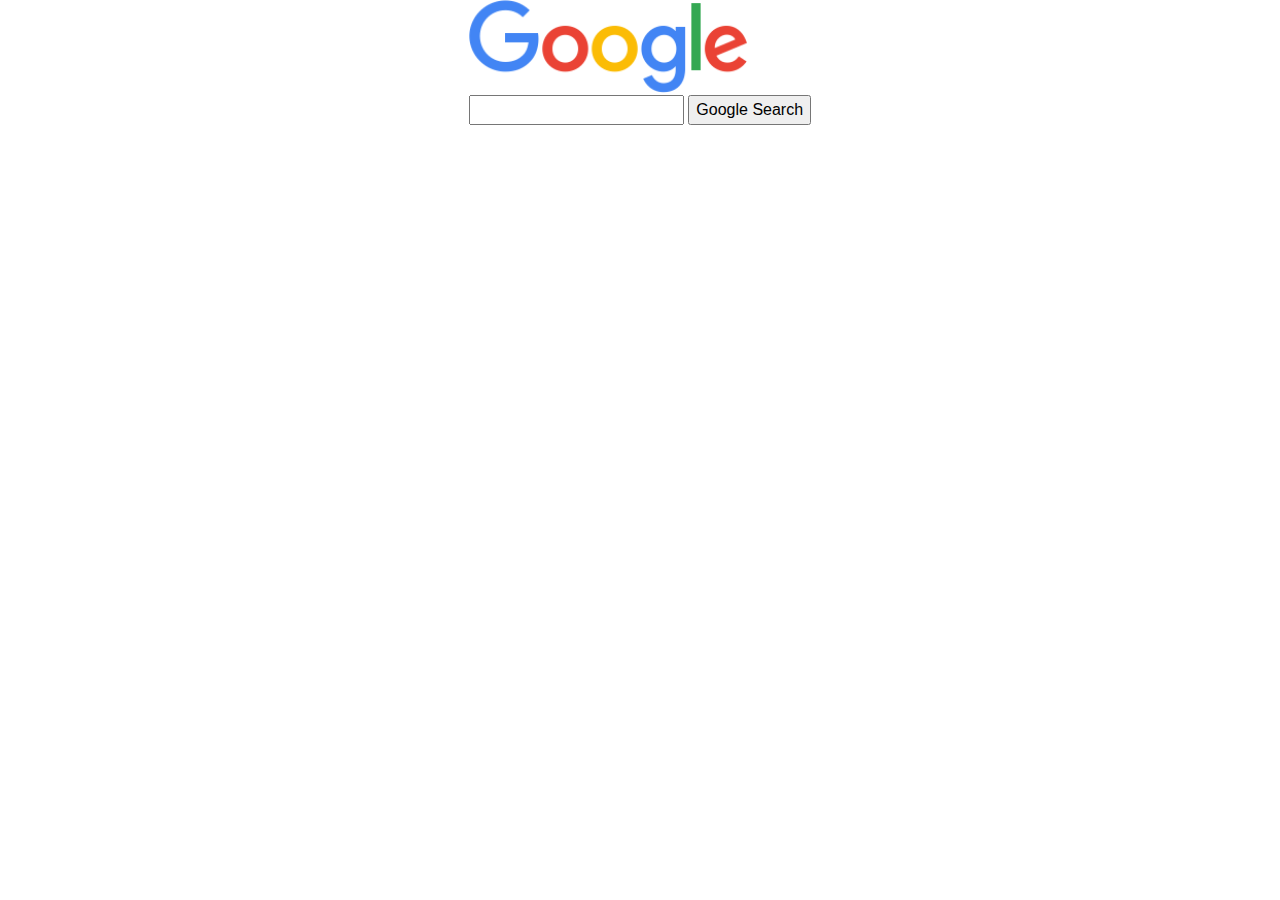
==== projects/project_0/index.html @ 23f7108a "google home page" ====
<!DOCTYPE html>
<html lang="en">
    <head>
        <title>Search</title>
        <link rel="stylesheet" href="./style/main.css">

        <link rel="stylesheet" href="https://cdn.jsdelivr.net/npm/bootstrap@4.0.0/dist/css/bootstrap.min.css" integrity="sha384-Gn5384xqQ1aoWXA+058RXPxPg6fy4IWvTNh0E263XmFcJlSAwiGgFAW/dAiS6JXm" crossorigin="anonymous">

        <script src="https://code.jquery.com/jquery-3.2.1.slim.min.js" integrity="sha384-KJ3o2DKtIkvYIK3UENzmM7KCkRr/rE9/Qpg6aAZGJwFDMVNA/GpGFF93hXpG5KkN" crossorigin="anonymous"></script>
        <script src="https://cdn.jsdelivr.net/npm/popper.js@1.12.9/dist/umd/popper.min.js" integrity="sha384-ApNbgh9B+Y1QKtv3Rn7W3mgPxhU9K/ScQsAP7hUibX39j7fakFPskvXusvfa0b4Q" crossorigin="anonymous"></script>
        <script src="https://cdn.jsdelivr.net/npm/bootstrap@4.0.0/dist/js/bootstrap.min.js" integrity="sha384-JZR6Spejh4U02d8jOt6vLEHfe/JQGiRRSQQxSfFWpi1MquVdAyjUar5+76PVCmYl" crossorigin="anonymous"></script>

    </head>
    <body>
        <div class="container">
            


            <div class="d-flex justify-content-center">

                <div class="google-main">

                    <div class="google-logo">
                        <a href="#"><img src="./src/googlelogo_color_272x92dp.png" alt="google logo" width="280"></a>
                    </div>

                    <div class="google-form">
                        <form action="https://www.google.com/search">
                            <input type="text" name="q">
                            <input type="submit" value="Google Search">
                        </form>
                    </div>

                </div>

            </div>
 




        </div>
    </body>
</html>
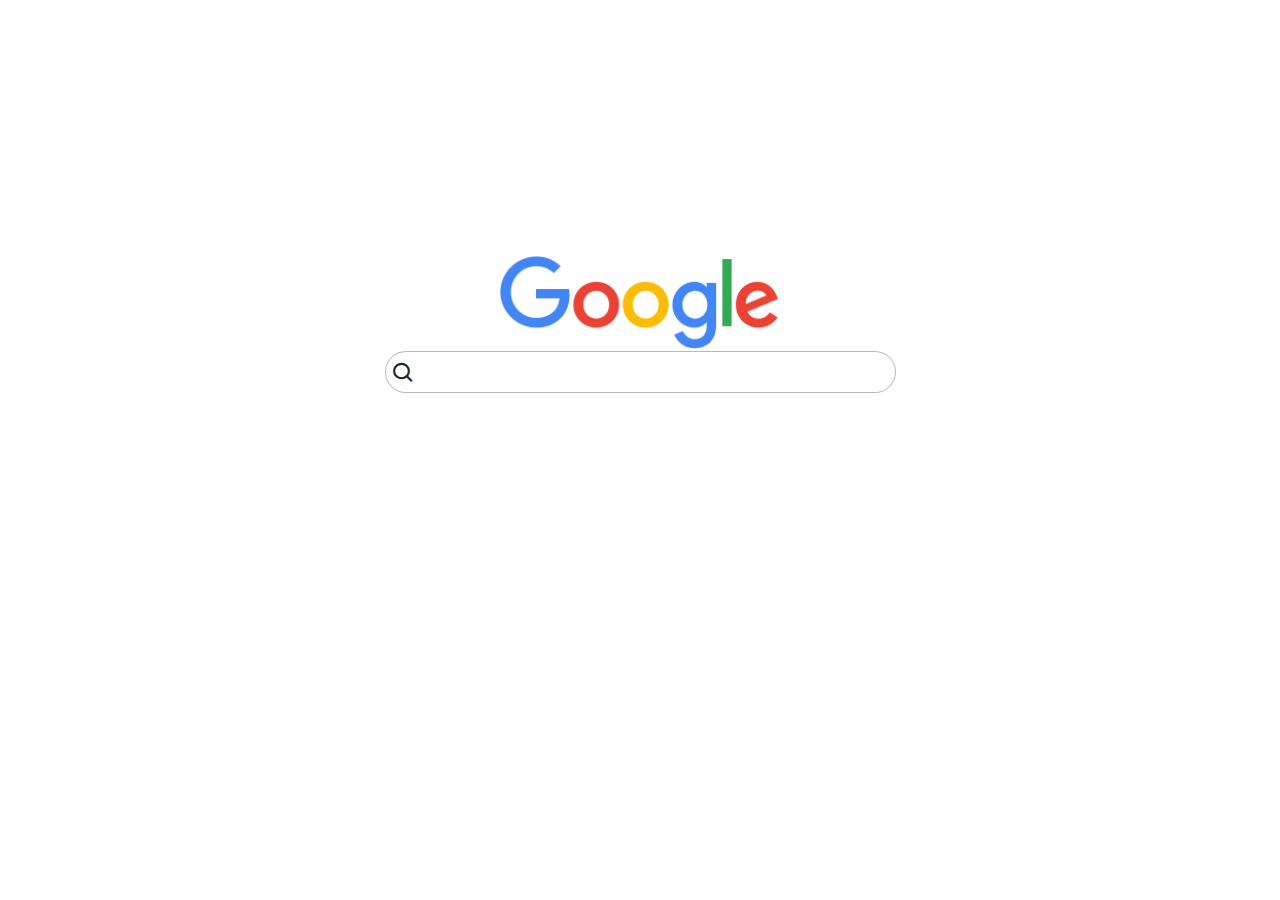
==== commit 60873439: "working with django" ====
--- a/projects/project_0/index.html
+++ b/projects/project_0/index.html
@@ -1,7 +1,10 @@
 <!DOCTYPE html>
 <html lang="en">
     <head>
+        
         <title>Search</title>
+
+
         <link rel="stylesheet" href="./style/main.css">
 
         <link rel="stylesheet" href="https://cdn.jsdelivr.net/npm/bootstrap@4.0.0/dist/css/bootstrap.min.css" integrity="sha384-Gn5384xqQ1aoWXA+058RXPxPg6fy4IWvTNh0E263XmFcJlSAwiGgFAW/dAiS6JXm" crossorigin="anonymous">
@@ -9,6 +12,8 @@
         <script src="https://code.jquery.com/jquery-3.2.1.slim.min.js" integrity="sha384-KJ3o2DKtIkvYIK3UENzmM7KCkRr/rE9/Qpg6aAZGJwFDMVNA/GpGFF93hXpG5KkN" crossorigin="anonymous"></script>
         <script src="https://cdn.jsdelivr.net/npm/popper.js@1.12.9/dist/umd/popper.min.js" integrity="sha384-ApNbgh9B+Y1QKtv3Rn7W3mgPxhU9K/ScQsAP7hUibX39j7fakFPskvXusvfa0b4Q" crossorigin="anonymous"></script>
         <script src="https://cdn.jsdelivr.net/npm/bootstrap@4.0.0/dist/js/bootstrap.min.js" integrity="sha384-JZR6Spejh4U02d8jOt6vLEHfe/JQGiRRSQQxSfFWpi1MquVdAyjUar5+76PVCmYl" crossorigin="anonymous"></script>
+        
+        <link href='https://unpkg.com/boxicons@2.1.4/css/boxicons.min.css' rel='stylesheet'>
 
     </head>
     <body>
@@ -18,22 +23,23 @@
 
             <div class="d-flex justify-content-center">
 
-                <div class="google-main">
+                <div class="google-logo">
+                    <a href="#"><img src="./src/googlelogo_color_272x92dp.png" alt="google logo" width="280"></a>
+                </div>
+            </div>
 
-                    <div class="google-logo">
-                        <a href="#"><img src="./src/googlelogo_color_272x92dp.png" alt="google logo" width="280"></a>
+            <div class="google-form">
+                <form action="https://www.google.com/search">
+
+                    <div class="input-group mb-3 text-center d-flex justify-content-center">
+                        <span class="icon-text" id="Search-icon"><i class='bx bx-search bx-sm'></i></span>
+                        <input type="text" name="q" class="google-input" aria-describedby="Search-icon">
+                        
                     </div>
 
-                    <div class="google-form">
-                        <form action="https://www.google.com/search">
-                            <input type="text" name="q">
-                            <input type="submit" value="Google Search">
-                        </form>
-                    </div>
+                </form>
+            </div>
 
-                </div>
-
-            </div>
  
 
 
@@ -41,4 +47,7 @@
 
         </div>
     </body>
-</html>+</html>
+
+
+
--- a/projects/project_0/style/main.css
+++ b/projects/project_0/style/main.css
@@ -0,0 +1,29 @@
+.google-logo{
+    margin-top: 16rem;
+}
+.google-input {
+    outline: none;
+    border: 1.5px solid #bababa;
+    border-left: none;
+    width: 30rem;
+    border-radius: 100px;
+    border-bottom-left-radius: 0px;
+    border-top-left-radius: 0px;
+    padding-top: 0.5rem;
+    padding-bottom: 0.5rem;
+
+}
+.input-group{
+    position: absolute;
+}
+.icon-text{
+    background-color: #ffffff;
+    border: 1.5px solid #bababa;
+    border-right: none;
+    border-radius: 100px;
+    border-top-right-radius: 0px;
+    border-bottom-right-radius: 0px;
+    padding-top: 10px;
+    padding-left: 5px;
+
+}